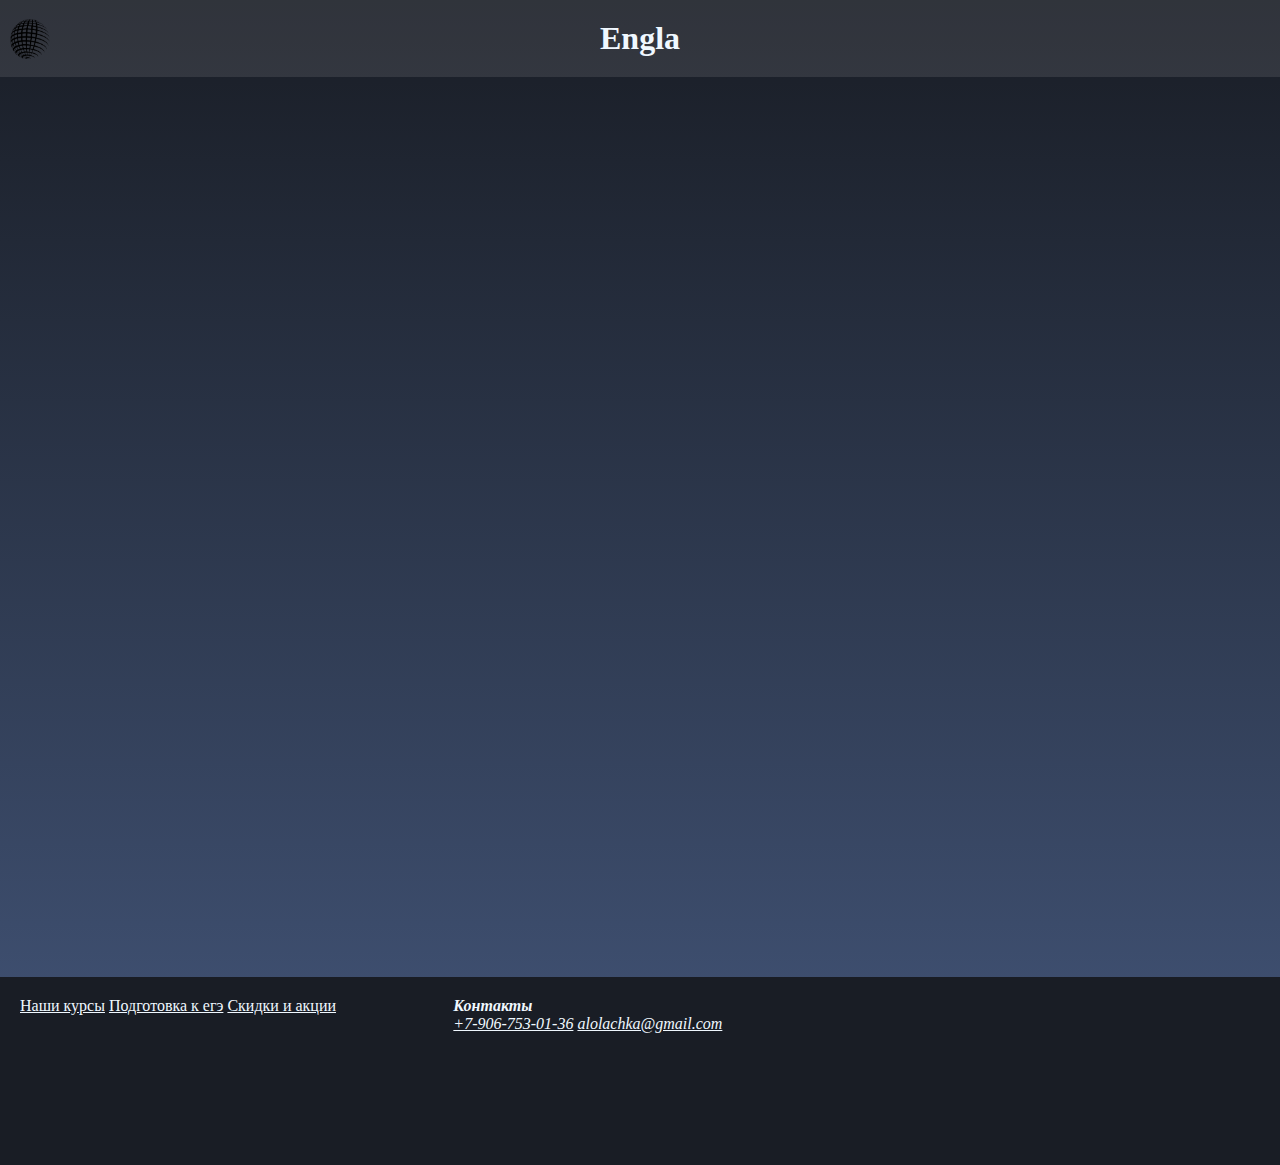
==== exercise.html @ b02b50db "ropics" ====
<html>
<head>

  <title>Engla</title>
  <link rel="stylesheet" href="source/styles/style.css">
  <link rel="stylesheet" href="source/styles/exercise.css">
  <link rel="shortcut icon" href="source/images/logo.png" type="image/x-icon">
</head>


<body>
  <header>
    <img src="source/images/logo.png" alt="-" width="40px" height="40px">
    <h1>Engla</h1>
  </header>

<main></main>

  <footer>
    <div>
      <a href="">Наши курсы</a>
      <a href="">Подготовка к егэ</a>
      <a href="">Скидки и акции</a>
    </div>
    <address>
      <h4>Контакты</h4>
      <a href="tel:8-906-753-01-36">+7-906-753-01-36</a>
      <a href="mailto:alolachka@gmail.com">alolachka@gmail.com</a>                </p>
    </address>
  </footer>
</body>
<script src="source/scripts/exercise.js"></script>
</html>
---- source/styles/style.css ----
:root{
    --main-bg-color: #191d25;
    --glass-color: rgba(255, 255, 255, 0.1);
    --header-bg-color: #2f3a3b;
    --bg-gradient: linear-gradient(#191d25, #44577c);
}
*{
    padding: 0;
    margin: 0;
}
main{
    min-height: 100%;
}
a{
    color: aliceblue;
}
body{
    background: var(--bg-gradient);
    color: aliceblue;
}
footer{
    position: relative;
    display: grid;
    grid-template-rows: 1fr 1fr 1fr;
    grid-template-columns: 1fr 1fr 1fr;
    width: 100%;
    gap: 20px;
    background-color: var(--main-bg-color);
    padding: 20px;
}

header{
    display: flex;
    justify-content: space-around;
    align-items: center;
    padding: 20px;
    background-color: var(--glass-color);
}
header img{
    position: absolute;
    left: 10px;
}



textarea::placeholder{
    color: aliceblue;
}
textarea{
    color: aliceblue;
}

.profit-container{
    display: flex;
   gap: 20px;
    justify-content: space-around;
    flex-wrap: nowrap;
}
.profit{
    height: 300px;
    width: 250px;
    background-color: var(--glass-color);
    flex-grow: 0;

}
.glass{
    background-color: var(--glass-color);
    border: none;
    border-radius: 10px;
    padding: 20px;
    margin: 20px;
    backdrop-filter: blur(3px);
}
.glass:focus{
    outline: none;
    backdrop-filter: blur(6px);
}
button{
    border: none;
    padding: 5px;
    border-radius: 8px;
    background-color: var(--glass-color);
}
button:active{
    background-color: var(--active-color);
}
input{
    background-color: var(--glass-color);
}
article{
    max-width: 75%;
    
}

@media (max-width:527px){

    .profit-container{
        flex-direction: column;
        align-items: center;
    }
}
---- source/styles/exercise.css ----
:root{
    --active-color: #233f6d;
    --hover-text-color: #b0adad;
}

.exercise_radio_btn{
    display: inline-block;
    margin-right: 10px;
}
.exercise_radio_btn input{
    display: none;
}
.exercise_radio_btn label{
    display: inline-block;
    cursor: pointer;
    padding: 0px 15px;
    line-height: 34px;
    border: 1px solid #999;
    border-radius: 6px;
}
.exercise_radio_btn input:checked + label{
    background: var(--active-color);
}
.exercise_radio_btn label:hover{
    color: var(--hover-text-color);
}
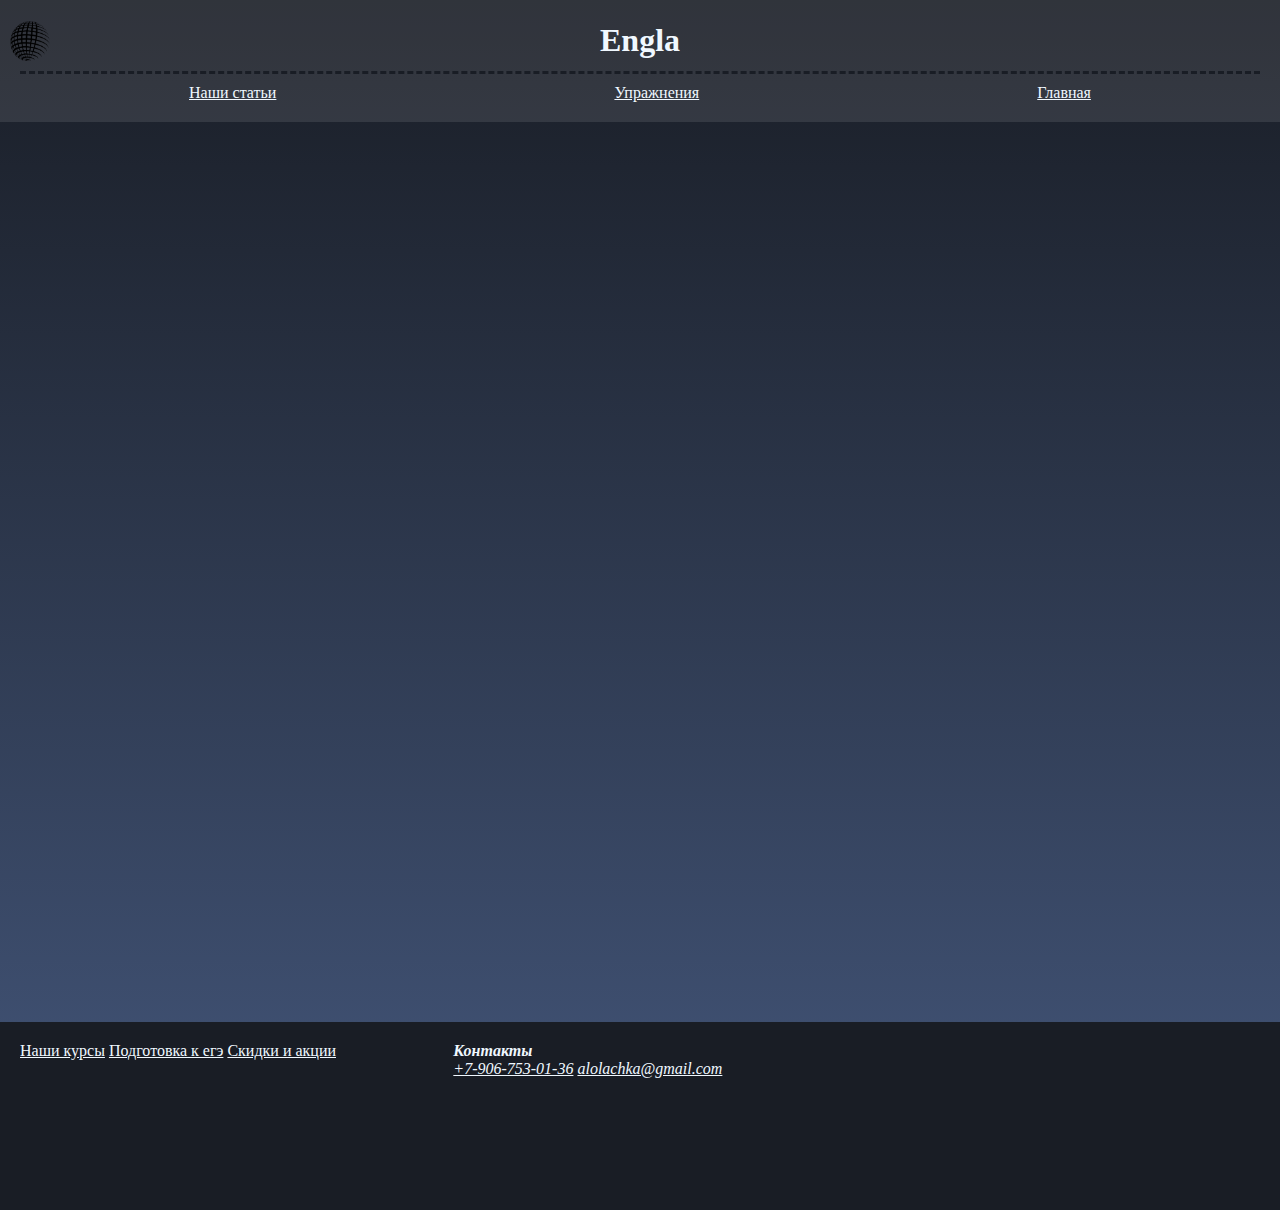
==== commit f82b8e9f: "header and topics" ====
--- a/exercise.html
+++ b/exercise.html
@@ -9,10 +9,17 @@
 
 
 <body>
-  <header>
+<header>
+  <div>
     <img src="source/images/logo.png" alt="-" width="40px" height="40px">
     <h1>Engla</h1>
-  </header>
+  </div>
+  <nav>
+    <a href="topics.html">Наши статьи</a>
+    <a href="exercise.html">Упражнения</a>
+    <a href="index.html">Главная</a>
+  </nav>
+</header>
 
 <main></main>
 
--- a/source/styles/style.css
+++ b/source/styles/style.css
@@ -28,13 +28,28 @@
     background-color: var(--main-bg-color);
     padding: 20px;
 }
+address{
+
+}
 
 header{
+    display: grid;
+    grid-template-rows: 1fr 1fr;
+    padding: 20px;
+    background-color: var(--glass-color);
+}
+header > div{
     display: flex;
     justify-content: space-around;
     align-items: center;
-    padding: 20px;
-    background-color: var(--glass-color);
+}
+nav{
+    border-top: #191d25 dashed;
+    grid-row: 2;
+    display: flex;
+    justify-content: space-around;
+    margin-top: 10px;
+    padding-top: 10px;
 }
 header img{
     position: absolute;
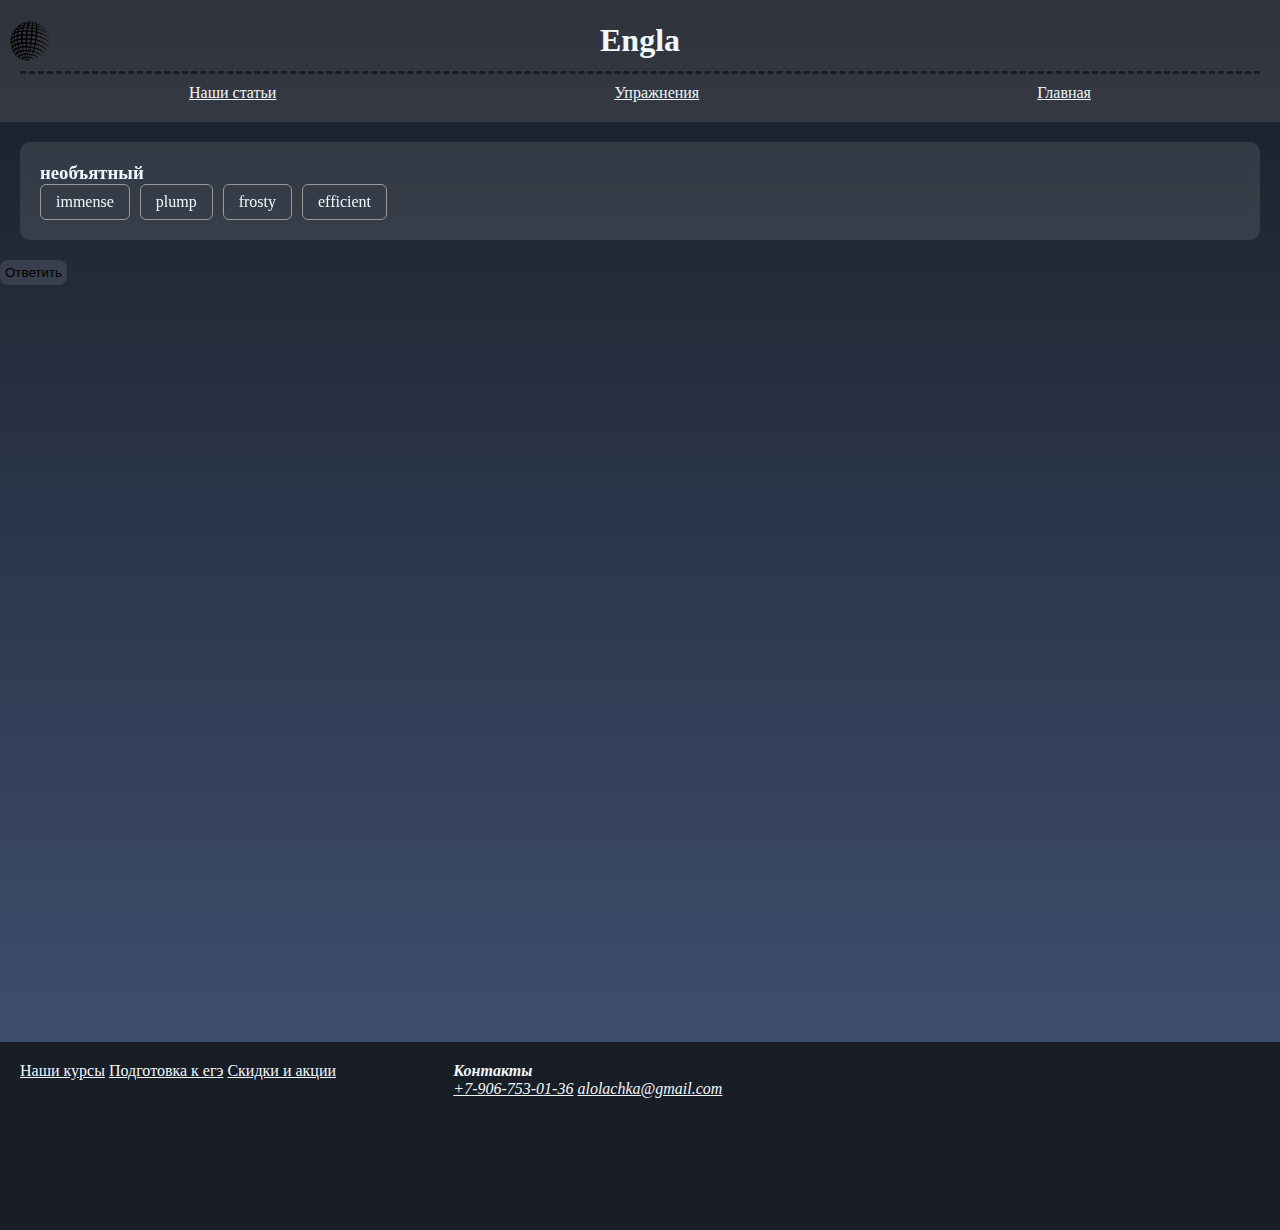
==== commit a98cf96b: "exercises" ====
--- a/exercise.html
+++ b/exercise.html
@@ -21,7 +21,9 @@
   </nav>
 </header>
 
-<main></main>
+<main>
+  <button id="answer_button">Ответить</button>
+</main>
 
   <footer>
     <div>
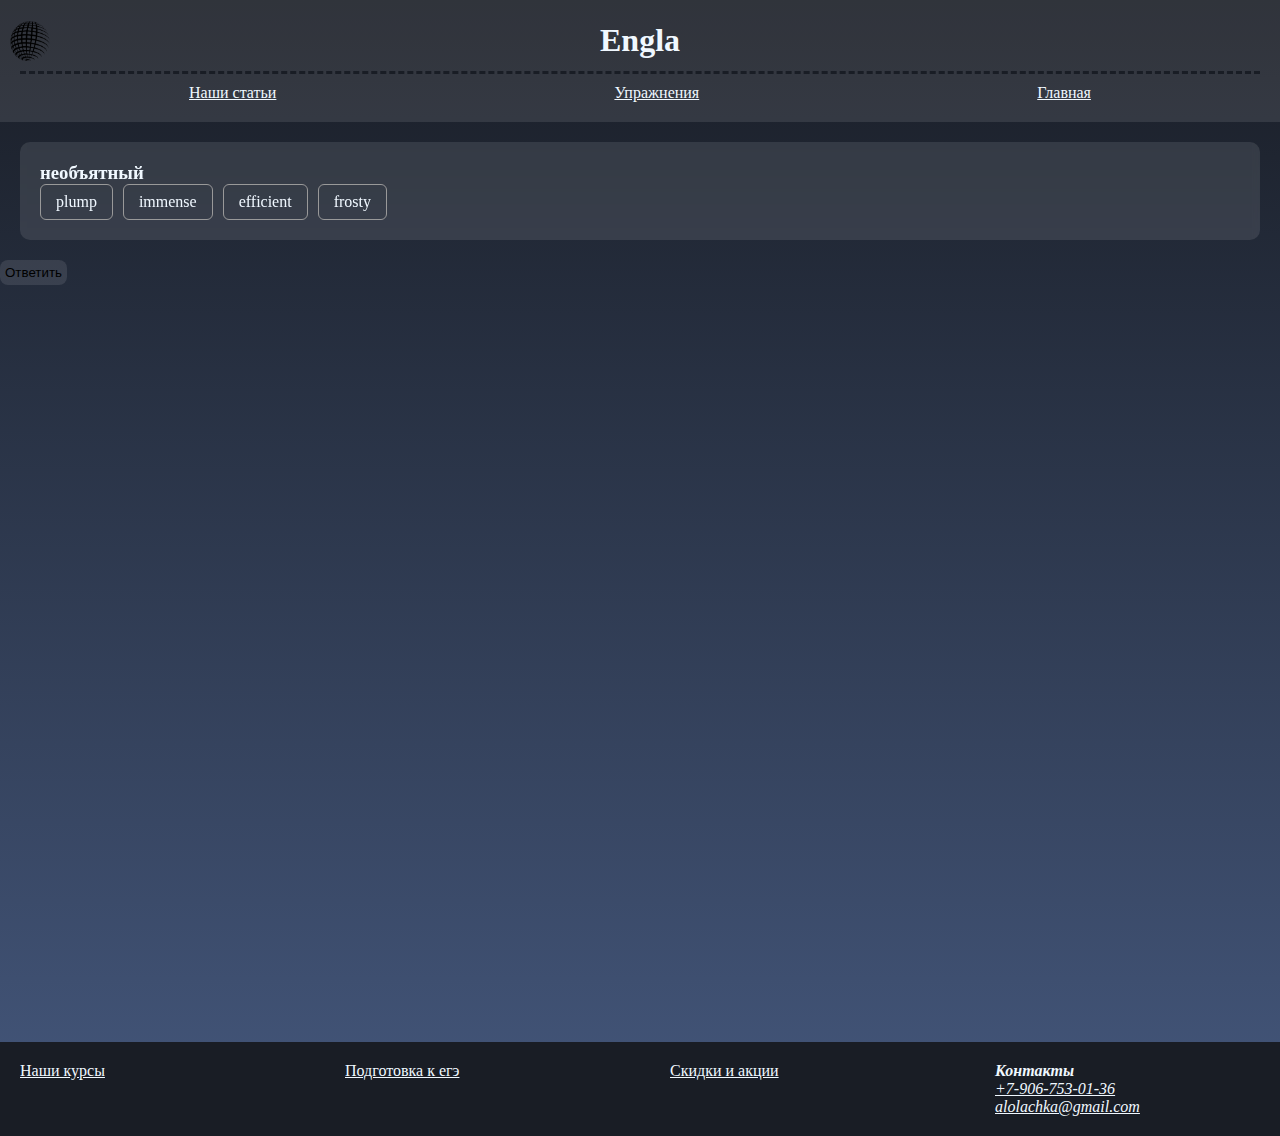
==== commit 34b4974d: "decorative changes" ====
--- a/exercise.html
+++ b/exercise.html
@@ -25,18 +25,17 @@
   <button id="answer_button">Ответить</button>
 </main>
 
-  <footer>
-    <div>
-      <a href="">Наши курсы</a>
-      <a href="">Подготовка к егэ</a>
-      <a href="">Скидки и акции</a>
-    </div>
-    <address>
-      <h4>Контакты</h4>
-      <a href="tel:8-906-753-01-36">+7-906-753-01-36</a>
-      <a href="mailto:alolachka@gmail.com">alolachka@gmail.com</a>                </p>
-    </address>
-  </footer>
+<footer>
+  <div id="elem1"><a href="index.html">Наши курсы</a></div>
+  <div id="elem2"><a href="index.html">Подготовка к егэ</a></div>
+  <div id="elem3"><a href="index.html">Скидки и акции</a></div>
+  <address>
+    <h4>Контакты</h4>
+    <p><a href="tel:8-906-753-01-36">+7-906-753-01-36</a></p>
+    <p><a href="mailto:alolachka@gmail.com">alolachka@gmail.com</a></p>
+
+  </address>
+</footer>
 </body>
 <script src="source/scripts/exercise.js"></script>
 </html>--- a/source/styles/style.css
+++ b/source/styles/style.css
@@ -21,8 +21,6 @@
 footer{
     position: relative;
     display: grid;
-    grid-template-rows: 1fr 1fr 1fr;
-    grid-template-columns: 1fr 1fr 1fr;
     width: 100%;
     gap: 20px;
     background-color: var(--main-bg-color);
@@ -78,6 +76,17 @@
     flex-grow: 0;
 
 }
+
+form{
+    background-color: var(--glass-color);
+    border: none;
+    outline: none;
+}
+fieldset{
+    border: none;
+    outline: none;
+}
+
 .glass{
     background-color: var(--glass-color);
     border: none;
@@ -107,10 +116,40 @@
     
 }
 
+
+
+@media (min-width: 527px){
+    footer {
+        grid-template-rows: 1fr;
+        grid-template-columns: 1fr 1fr 1fr 1fr;
+    }
+}
+
 @media (max-width:527px){
+
+    .body-head-container{
+        display: flex;
+        width: 100%;
+        justify-content: space-around;
+        align-items: center;
+    }
+    .body-head{
+        width: 250px;
+    }
 
     .profit-container{
         flex-direction: column;
         align-items: center;
     }
+    footer {
+        grid-template-rows: 1fr 1fr;
+        grid-template-columns: 1fr 1fr;
+    }
+    footer #elem3{
+        grid-row: 1;
+        grid-column: 2;
+    }
+    footer address{
+        grid-column: 2;
+    }
 }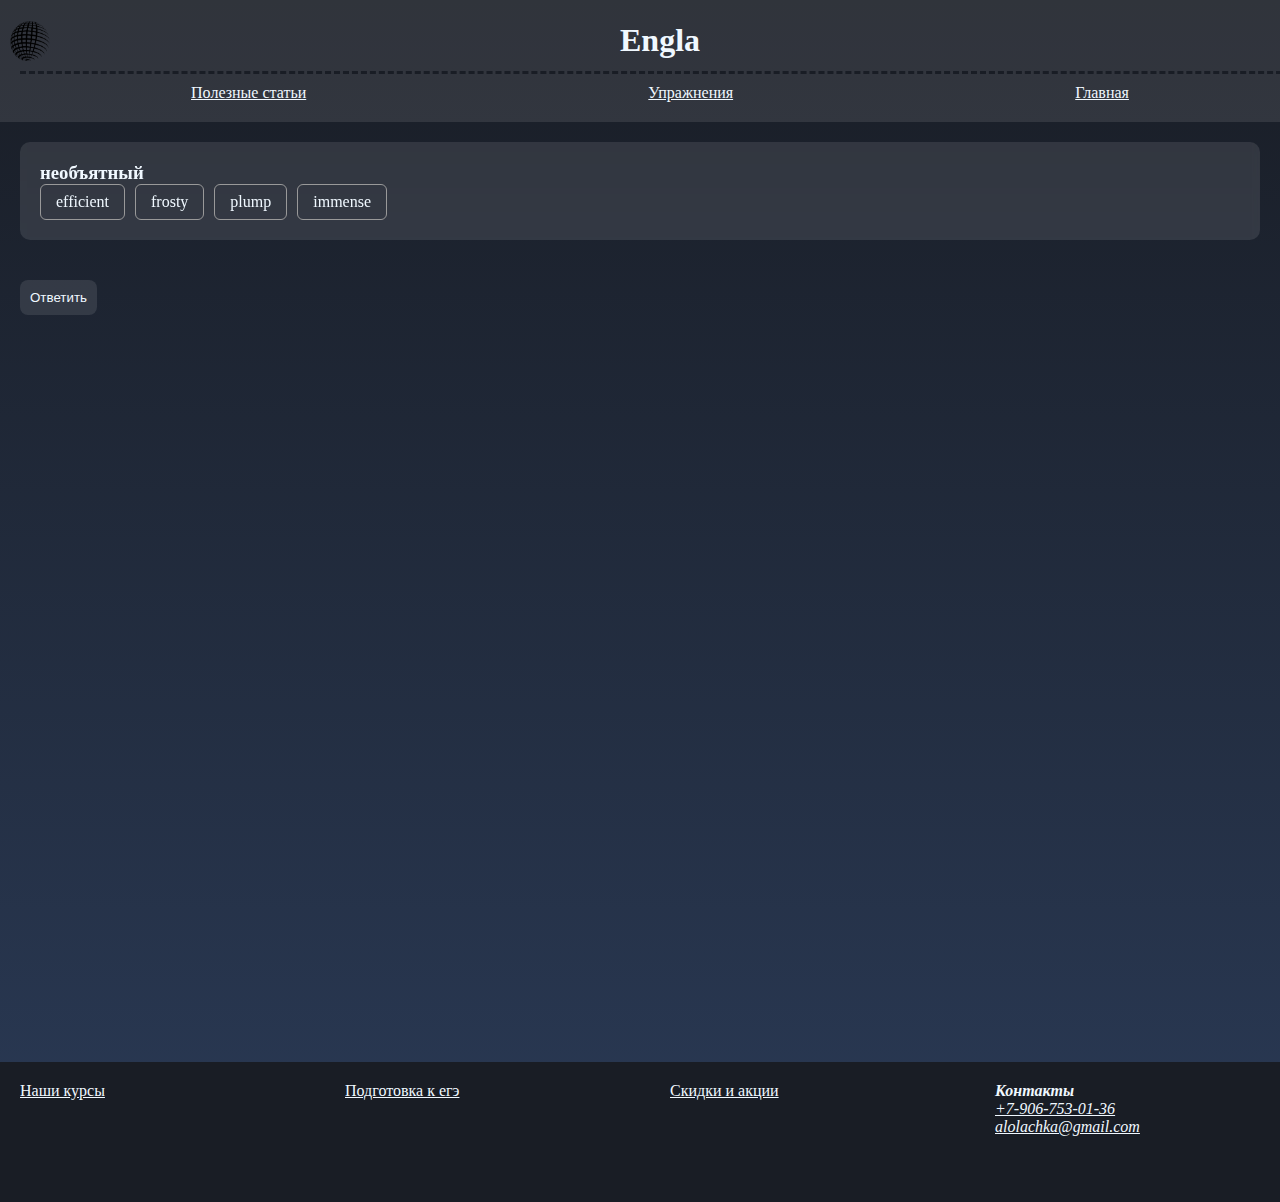
==== commit 084498d1: "almost done" ====
--- a/exercise.html
+++ b/exercise.html
@@ -15,7 +15,7 @@
     <h1>Engla</h1>
   </div>
   <nav>
-    <a href="topics.html">Наши статьи</a>
+    <a href="topics.html">Полезные статьи</a>
     <a href="exercise.html">Упражнения</a>
     <a href="index.html">Главная</a>
   </nav>
--- a/source/styles/style.css
+++ b/source/styles/style.css
@@ -2,9 +2,9 @@
     --main-bg-color: #191d25;
     --glass-color: rgba(255, 255, 255, 0.1);
     --header-bg-color: #2f3a3b;
-    --bg-gradient: linear-gradient(#191d25, #44577c);
+    --bg-gradient: linear-gradient(#191d25, #2a3a56);
 }
-*{
+* {
     padding: 0;
     margin: 0;
 }
@@ -18,22 +18,32 @@
     background: var(--bg-gradient);
     color: aliceblue;
 }
+
+.body-head-container{
+    width: 100vh;
+}
+
 footer{
-    position: relative;
+    float: bottom;
     display: grid;
     width: 100%;
     gap: 20px;
     background-color: var(--main-bg-color);
+    margin-top: 20px;
     padding: 20px;
+    height: 100px;
 }
 address{
-
+height: max-content;
 }
 
 header{
     display: grid;
+    width: 100%;
     grid-template-rows: 1fr 1fr;
     padding: 20px;
+    position: relative;
+    left: 0;
     background-color: var(--glass-color);
 }
 header > div{
@@ -54,7 +64,13 @@
     left: 10px;
 }
 
-
+.href_butt{
+    background-color: var(--glass-color);
+    padding: 10px;
+    width: max-content;
+    margin-top: 10px;
+    border-radius: 10px;
+}
 
 textarea::placeholder{
     color: aliceblue;
@@ -63,18 +79,28 @@
     color: aliceblue;
 }
 
+.body-head-container{
+    display: flex;
+    width: 100%;
+    justify-content: space-around;
+    align-items: center;
+}
+.body-head{
+    width: 100%;
+}
+
 .profit-container{
     display: flex;
-   gap: 20px;
-    justify-content: space-around;
+    gap: 20px;
+    justify-content: space-between;
     flex-wrap: nowrap;
+    margin: 10px;
+    width: 90%;
 }
-.profit{
+.profit-container > div{
+    min-width: 150px;
     height: 300px;
-    width: 250px;
-    background-color: var(--glass-color);
-    flex-grow: 0;
-
+    flex-grow: 1;
 }
 
 form{
@@ -118,28 +144,29 @@
 
 
 
-@media (min-width: 527px){
+@media (min-width: 720px){
     footer {
         grid-template-rows: 1fr;
         grid-template-columns: 1fr 1fr 1fr 1fr;
     }
+    .profit-container{
+        flex-direction: row;
+        align-items: center;
+    }
+    .profit-container > div{
+        width: 30%;
+    }
 }
 
-@media (max-width:527px){
 
-    .body-head-container{
-        display: flex;
-        width: 100%;
-        justify-content: space-around;
-        align-items: center;
-    }
-    .body-head{
-        width: 250px;
-    }
+@media (max-width:720px){
 
     .profit-container{
         flex-direction: column;
         align-items: center;
+    }
+    .profit-container > div{
+        width: 90%;
     }
     footer {
         grid-template-rows: 1fr 1fr;
--- a/source/styles/exercise.css
+++ b/source/styles/exercise.css
@@ -1,5 +1,5 @@
 :root{
-    --active-color: #233f6d;
+    --active-color: #2eef4f;;
     --hover-text-color: #b0adad;
 }
 
@@ -8,7 +8,7 @@
     margin-right: 10px;
 }
 .exercise_radio_btn input{
-    display: none;
+display: none;
 }
 .exercise_radio_btn label{
     display: inline-block;
@@ -20,7 +20,13 @@
 }
 .exercise_radio_btn input:checked + label{
     background: var(--active-color);
+    color: #191d25;
 }
 .exercise_radio_btn label:hover{
     color: var(--hover-text-color);
+}
+#answer_button{
+    margin: 20px;
+    padding: 10px;
+    color: aliceblue;
 }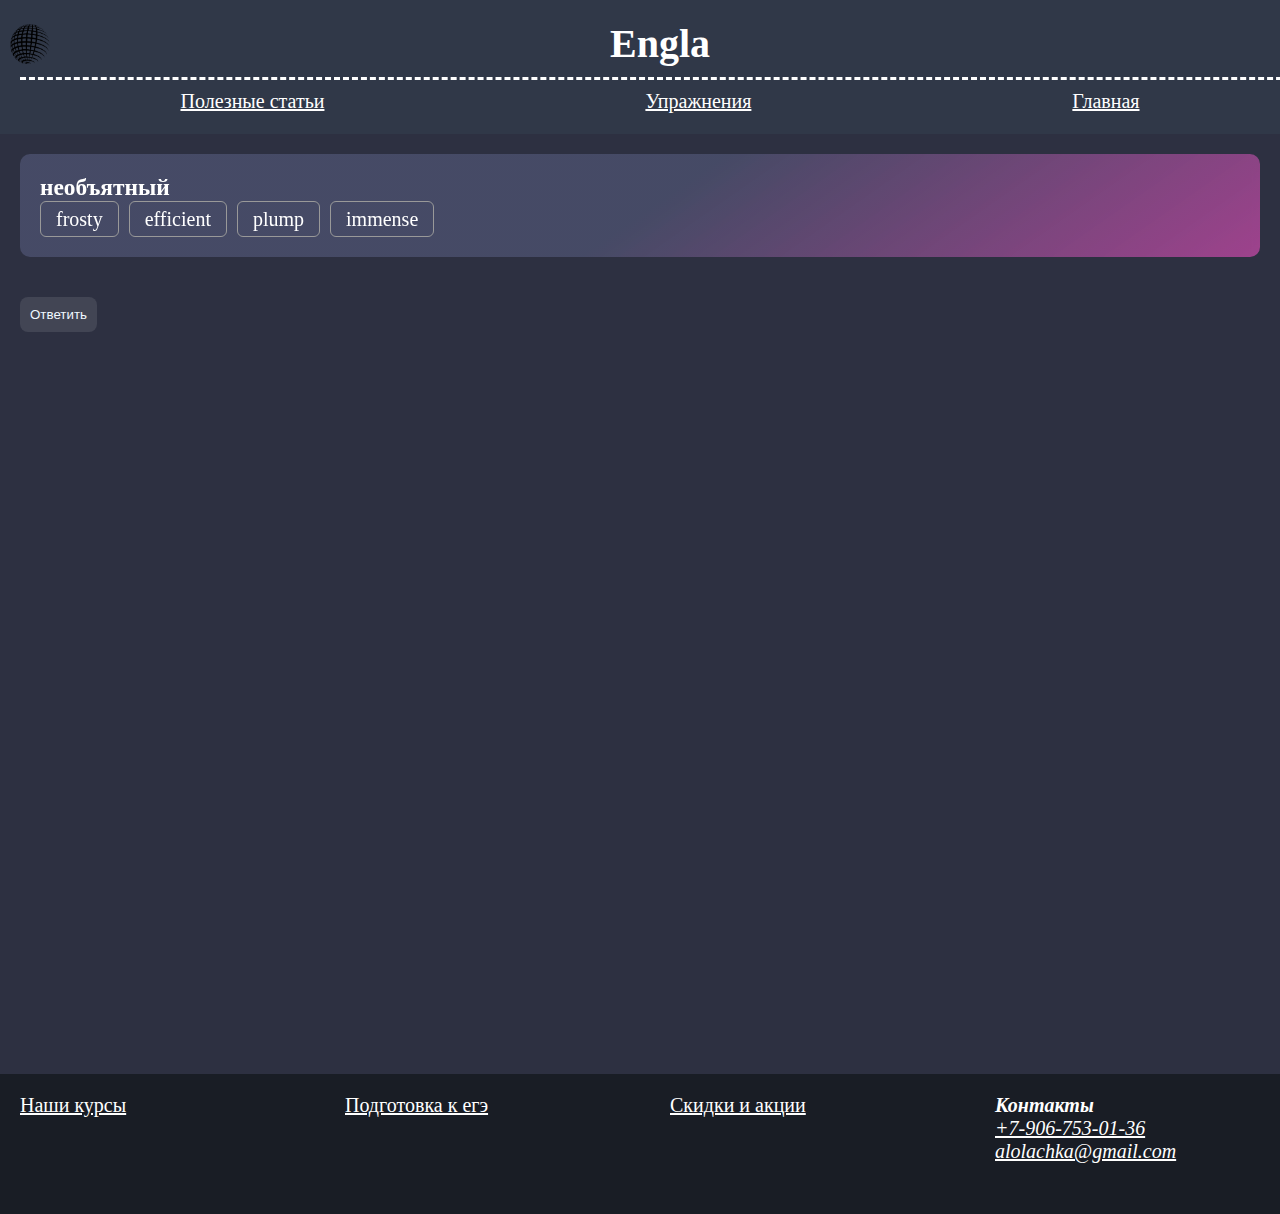
==== commit 01237bc1: "а" ====
--- a/exercise.html
+++ b/exercise.html
@@ -1,7 +1,7 @@
 <html>
 <head>
 
-  <title>Engla</title>
+  <title>Упражнения Engla</title>
   <link rel="stylesheet" href="source/styles/style.css">
   <link rel="stylesheet" href="source/styles/exercise.css">
   <link rel="shortcut icon" href="source/images/logo.png" type="image/x-icon">
--- a/source/styles/style.css
+++ b/source/styles/style.css
@@ -1,8 +1,9 @@
+
 :root{
     --main-bg-color: #191d25;
     --glass-color: rgba(255, 255, 255, 0.1);
     --header-bg-color: #2f3a3b;
-    --bg-gradient: linear-gradient(#191d25, #2a3a56);
+    --card-gradient:  linear-gradient(203deg, rgba(234,58,141,0.5976210308342087) 50%, rgba(255,197,64,0.7124669692095589) 100%);linear-gradient(#191d25, #2a3a56);
 }
 * {
     padding: 0;
@@ -12,11 +13,12 @@
     min-height: 100%;
 }
 a{
-    color: aliceblue;
+    color: #ffffff;
 }
 body{
-    background: var(--bg-gradient);
-    color: aliceblue;
+    color: #101010;
+    background: #2d3041;
+    font-size: 15pt;
 }
 
 .body-head-container{
@@ -25,6 +27,7 @@
 
 footer{
     float: bottom;
+    color: white;
     display: grid;
     width: 100%;
     gap: 20px;
@@ -44,7 +47,8 @@
     padding: 20px;
     position: relative;
     left: 0;
-    background-color: var(--glass-color);
+    background-color: #303848;
+    color: #ffffff;
 }
 header > div{
     display: flex;
@@ -52,7 +56,7 @@
     align-items: center;
 }
 nav{
-    border-top: #191d25 dashed;
+    border-top: #ffffff dashed;
     grid-row: 2;
     display: flex;
     justify-content: space-around;
@@ -73,10 +77,10 @@
 }
 
 textarea::placeholder{
-    color: aliceblue;
+    color: #ffffff;
 }
 textarea{
-    color: aliceblue;
+    color: #ffffff;
 }
 
 .body-head-container{
@@ -87,6 +91,8 @@
 }
 .body-head{
     width: 100%;
+    background: rgb(192,245,110);
+    background: linear-gradient(203deg, rgba(192,245,110,0.6628707444169514) 26%, rgba(235,79,192,0.5966873810070903) 76%, rgba(255,197,64,1) 100%);
 }
 
 .profit-container{
@@ -97,25 +103,33 @@
     margin: 10px;
     width: 90%;
 }
+.profit-container > div:nth-child(2){
+    background: linear-gradient(203deg, rgba(192,245,110,0.6628707444169514) 1%, rgba(154,222,49,0.9617666890975141) 21%, rgba(255,191,64,1) 75%, rgba(235,79,192,0.5966873810070903) 100%);}
+.profit-container > div:nth-child(3){
+    background: linear-gradient(203deg, rgba(255,191,64,1) 23%, rgba(235,79,192,0.5966873810070903) 99%, rgba(154,222,49,0.9617666890975141) 100%);}
 .profit-container > div{
     min-width: 150px;
     height: 300px;
     flex-grow: 1;
+    background: var(--card-gradient);
 }
 
 form{
-    background-color: var(--glass-color);
+    background: linear-gradient(327deg, rgba(142,194,93,0.9113465210302871) 11%, rgba(255,191,64,0.8210881764815301) 50%);
+
     border: none;
     outline: none;
 }
 fieldset{
     border: none;
+    background-color: var(--glass-color);
     outline: none;
+    padding: 20px;
 }
 
 .glass{
     background-color: var(--glass-color);
-    border: none;
+    /*border: none;*/
     border-radius: 10px;
     padding: 20px;
     margin: 20px;
@@ -125,6 +139,10 @@
     outline: none;
     backdrop-filter: blur(6px);
 }
+article{
+    max-width: 75%;
+}
+
 button{
     border: none;
     padding: 5px;
@@ -137,10 +155,6 @@
 input{
     background-color: var(--glass-color);
 }
-article{
-    max-width: 75%;
-    
-}
 
 
 
@@ -156,6 +170,9 @@
     .profit-container > div{
         width: 30%;
     }
+    .burger-menu{
+        visibility: hidden;
+    }
 }
 
 
@@ -179,4 +196,7 @@
     footer address{
         grid-column: 2;
     }
+    .burger-menu{
+        visibility: visible;
+    }
 }--- a/source/styles/exercise.css
+++ b/source/styles/exercise.css
@@ -1,5 +1,5 @@
 :root{
-    --active-color: #2eef4f;;
+    --active-color: #C9F66F;
     --hover-text-color: #b0adad;
 }
 
@@ -29,4 +29,7 @@
     margin: 20px;
     padding: 10px;
     color: aliceblue;
-}+}
+.exercise{
+    color: white;
+    background: linear-gradient(145deg, rgba(72,77,105,0.9113465210302871) 51%, rgba(235,79,192,0.5966873810070903) 100%);}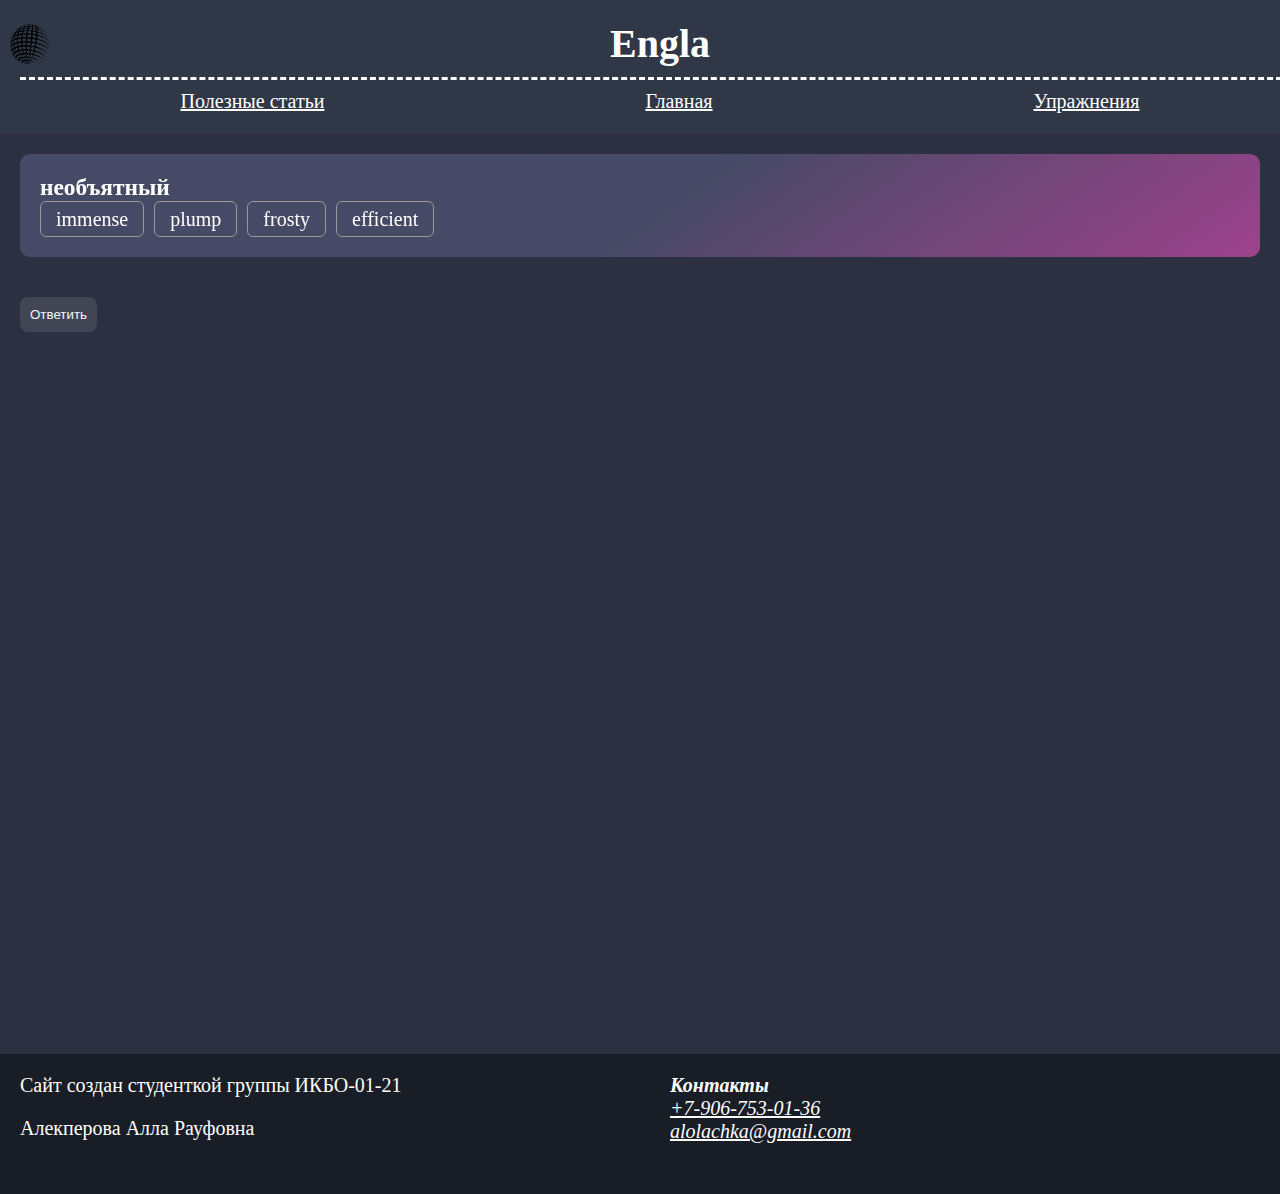
==== commit 82f251ef: "ffff" ====
--- a/exercise.html
+++ b/exercise.html
@@ -4,6 +4,7 @@
   <title>Упражнения Engla</title>
   <link rel="stylesheet" href="source/styles/style.css">
   <link rel="stylesheet" href="source/styles/exercise.css">
+  <link rel="stylesheet" href="source/styles/burger.css">
   <link rel="shortcut icon" href="source/images/logo.png" type="image/x-icon">
 </head>
 
@@ -14,11 +15,30 @@
     <img src="source/images/logo.png" alt="-" width="40px" height="40px">
     <h1>Engla</h1>
   </div>
-  <nav>
+  <nav class="desktop-nav">
     <a href="topics.html">Полезные статьи</a>
+    <a href="index.html">Главная</a>
     <a href="exercise.html">Упражнения</a>
-    <a href="index.html">Главная</a>
   </nav>
+  <nav class="navbar">
+    <div class="container">
+      <div class="navbar__wrap">
+        <div class="hamb">
+          <div class="hamb__field" id="hamb">
+            <span class="bar"></span> <span class="bar"></span>
+            <span class="bar"></span>
+          </div>
+        </div>
+        <a href="#" class="logo" id="logo"></a>
+        <ul class="menu" id="menu">
+          <li><a href="index.html">Главная</a></li>
+          <li><a href="topics.html">Полезные статьи</a></li>
+          <li><a href="exercise.html">Упражнения</a></li>
+        </ul>
+      </div>
+    </div>
+  </nav>
+  <div class="popup" id="popup"></div>
 </header>
 
 <main>
@@ -26,9 +46,8 @@
 </main>
 
 <footer>
-  <div id="elem1"><a href="index.html">Наши курсы</a></div>
-  <div id="elem2"><a href="index.html">Подготовка к егэ</a></div>
-  <div id="elem3"><a href="index.html">Скидки и акции</a></div>
+  <div>Сайт создан студенткой группы ИКБО-01-21</div>
+  <div> Алекперова Алла Рауфовна</div>
   <address>
     <h4>Контакты</h4>
     <p><a href="tel:8-906-753-01-36">+7-906-753-01-36</a></p>
@@ -37,5 +56,6 @@
   </address>
 </footer>
 </body>
+<script src="source/scripts/burger-menu.js"></script>
 <script src="source/scripts/exercise.js"></script>
 </html>--- a/source/styles/style.css
+++ b/source/styles/style.css
@@ -1,50 +1,55 @@
-
-:root{
+:root {
     --main-bg-color: #191d25;
     --glass-color: rgba(255, 255, 255, 0.1);
     --header-bg-color: #2f3a3b;
-    --card-gradient:  linear-gradient(203deg, rgba(234,58,141,0.5976210308342087) 50%, rgba(255,197,64,0.7124669692095589) 100%);linear-gradient(#191d25, #2a3a56);
+    --card-gradient:linear-gradient(45deg, #85FFBD 0%, #FFFB7D 100%);
+
 }
 * {
     padding: 0;
     margin: 0;
 }
-main{
-    min-height: 100%;
-}
 a{
     color: #ffffff;
 }
+
 body{
     color: #101010;
     background: #2d3041;
     font-size: 15pt;
+    overflow-x: hidden;
+    height: 100vh;
 }
 
 .body-head-container{
-    width: 100vh;
+    width: 90vh;
 }
 
 footer{
     float: bottom;
     color: white;
     display: grid;
+    grid-template-rows: 1fr 1fr;
+    grid-template-rows: 1fr 1fr;
     width: 100%;
     gap: 20px;
     background-color: var(--main-bg-color);
-    margin-top: 20px;
+    /*margin-top: 20px;*/
     padding: 20px;
     height: 100px;
 }
+
 address{
 height: max-content;
+    grid-row: 1/span 2;
 }
 
 header{
     display: grid;
-    width: 100%;
+    width: border-box;
     grid-template-rows: 1fr 1fr;
     padding: 20px;
+    width: 100%;
     position: relative;
     left: 0;
     background-color: #303848;
@@ -54,6 +59,9 @@
     display: flex;
     justify-content: space-around;
     align-items: center;
+}
+main{
+    min-height: 100%;
 }
 nav{
     border-top: #ffffff dashed;
@@ -81,6 +89,7 @@
 }
 textarea{
     color: #ffffff;
+    margin-left: -1000px;
 }
 
 .body-head-container{
@@ -91,27 +100,39 @@
 }
 .body-head{
     width: 100%;
-    background: rgb(192,245,110);
-    background: linear-gradient(203deg, rgba(192,245,110,0.6628707444169514) 26%, rgba(235,79,192,0.5966873810070903) 76%, rgba(255,197,64,1) 100%);
-}
-
-.profit-container{
+    background-color: #3EECAC;
+    background-image: linear-gradient(19deg, #3EECAC 0%, #EE74E1 100%);
+
+}
+
+
+.profit-container {
+    border-radius: 10px;
+    margin-inline: 20px;
     display: flex;
     gap: 20px;
     justify-content: space-between;
     flex-wrap: nowrap;
-    margin: 10px;
-    width: 90%;
-}
-.profit-container > div:nth-child(2){
-    background: linear-gradient(203deg, rgba(192,245,110,0.6628707444169514) 1%, rgba(154,222,49,0.9617666890975141) 21%, rgba(255,191,64,1) 75%, rgba(235,79,192,0.5966873810070903) 100%);}
-.profit-container > div:nth-child(3){
-    background: linear-gradient(203deg, rgba(255,191,64,1) 23%, rgba(235,79,192,0.5966873810070903) 99%, rgba(154,222,49,0.9617666890975141) 100%);}
+    background-color: #8EC5FC;
+    /*width: 100%;*/
+    margin-top:20px;
+    background-image: linear-gradient(62deg, #8EC5FC 0%, #E0C3FC 100%);
+}
+
+.profit-container > div:nth-child(2) {
+}
+
+    /*background: linear-gradient(203deg, rgba(192,245,110,0.6628707444169514) 1%, rgba(154,222,49,0.9617666890975141) 21%, rgba(255,191,64,1) 75%, rgba(235,79,192,0.5966873810070903) 100%);}*/
+.profit-container > div:nth-child(3) {
+}
+
+    /*background: linear-gradient(203deg, rgba(255,191,64,1) 23%, rgba(235,79,192,0.5966873810070903) 99%, rgba(154,222,49,0.9617666890975141) 100%);}*/
 .profit-container > div{
-    min-width: 150px;
+    min-width: 120px;
     height: 300px;
     flex-grow: 1;
-    background: var(--card-gradient);
+    margin-inline: 20px;
+    background: var(--glass-color);
 }
 
 form{
@@ -141,6 +162,9 @@
 }
 article{
     max-width: 75%;
+}
+#reason_diff, #reason_diff_label{
+    display: none;
 }
 
 button{
@@ -160,8 +184,12 @@
 
 @media (min-width: 720px){
     footer {
-        grid-template-rows: 1fr;
-        grid-template-columns: 1fr 1fr 1fr 1fr;
+        grid-template-rows: 1fr 1fr 1fr;
+        grid-template-columns: 1fr 1fr;
+    }
+    footer address{
+        grid-column: 2;
+        grid-row: 1/ span 3;
     }
     .profit-container{
         flex-direction: row;
@@ -179,6 +207,23 @@
 @media (max-width:720px){
 
     .profit-container{
+        border-radius: 10px;
+    }
+
+    header{
+        position: fixed;
+        top: 0;
+        z-index: 1000;
+        height: 100px;
+    }
+    main{
+        margin-top: 150px;
+    }
+    .desktop-nav{
+        display: none;
+    }
+
+    .profit-container{
         flex-direction: column;
         align-items: center;
     }
--- a/source/styles/burger.css
+++ b/source/styles/burger.css
@@ -0,0 +1,166 @@
+.container {
+    width: 100%;
+    max-width: 1000px;
+    margin: 0 auto;
+    height: 100%;
+    padding: 0 15px;
+}
+
+.navbar {
+    position: fixed;
+    right: 0;
+    top: 0;
+    margin: 10px;
+    width: 60px;
+    height: 60px;
+    padding: 1px;
+    background: none;
+}
+
+.navbar__wrap {
+    display: flex;
+    justify-content: space-between;
+    height: 100%;
+}
+
+.hamb {
+    display: none;
+}
+
+.popup {
+    display: none;
+}
+
+.logo {
+    text-decoration: none;
+    color: #fff;
+    font-size: 20px;
+    font-weight: bold;
+    text-transform: uppercase;
+    /*display: flex;*/
+    align-items: center;
+}
+
+.menu > li > a {
+    text-decoration: none;
+}
+
+.navbar__wrap .menu {
+    display: flex;
+}
+
+.navbar__wrap .menu > li {
+    display: flex;
+    align-items: stretch;
+}
+
+.navbar__wrap .menu > li > a {
+    display: flex;
+    align-items: center;
+    padding: 0 20px;
+    color: rgba(255, 255, 255, 0.7);
+}
+
+.navbar__wrap .menu > li > a:hover {
+    color: rgba(255, 255, 255, 1);
+}
+.container{
+    display: flex;
+}
+.logo{
+    display: flex;
+    z-index: 1000;
+    margin: 10px;
+}
+.navbar__wrap .menu {
+    display: none;
+
+}
+
+.hamb {
+    display: flex;
+    align-items: center;
+}
+
+.hamb__field {
+    padding: 10px 20px;
+    cursor: pointer;
+}
+
+.bar {
+    display: block;
+    width: 30px;
+    height: 3px;
+    margin: 6px auto;
+    background-color: #fff;
+    transition: 0.2s;
+}
+
+.popup {
+    position: fixed;
+    top: 100px;
+    z-index: 8;
+    left: -100%;
+    width: 100%;
+    height: 100%;
+    background-color: #fff;
+    /*z-index: 100;*/
+    display: flex;
+    transition: 0.3s;
+    background-color: #C9F66F;
+}
+
+.popup.open {
+    left: 0;
+}
+
+.popup .menu {
+    width: 100%;
+    height: 100%;
+    margin-top:100px;
+    display: flex;
+    flex-direction: column;
+    align-items: center;
+    justify-content: start;
+    padding: 50px 0;
+}
+
+.popup .menu > li {
+    width: 100%;
+}
+
+.popup .menu > li > a {
+    width: 100%;
+    display: flex;
+    justify-content: center;
+    padding: 20px 0;
+    font-size: 20px;
+    font-weight: bold;
+    color: #3f3f3f;
+}
+
+.popup .menu > li > a:hover {
+    background-color: rgba(122, 82, 179, 0.1);
+}
+
+.hamb__field.active .bar:nth-child(2) {
+    opacity: 0;
+}
+
+.hamb__field.active .bar:nth-child(1) {
+    transform: translateY(8px) rotate(45deg);
+}
+
+.hamb__field.active .bar:nth-child(3) {
+    transform: translateY(-8px) rotate(-45deg);
+}
+
+body.noscroll {
+    overflow: hidden;
+}
+@media (min-width: 720px) {
+    .navbar{
+        display: none;
+    }
+}
+
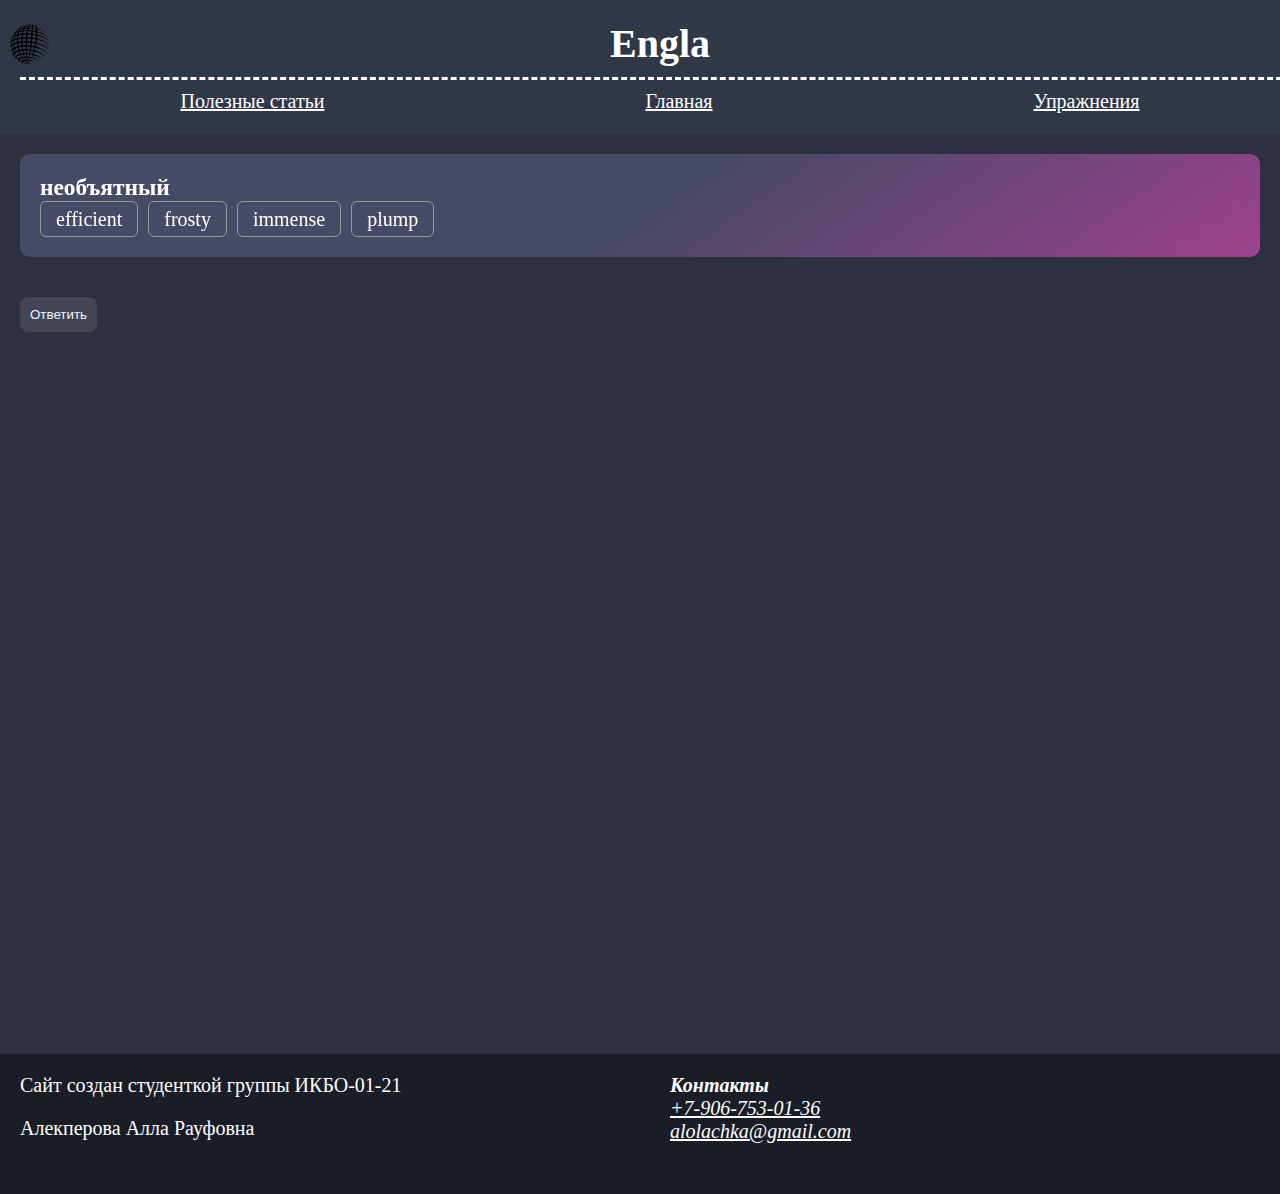
==== commit bcd65441: "commit" ====
--- a/exercise.html
+++ b/exercise.html
@@ -5,6 +5,7 @@
   <link rel="stylesheet" href="source/styles/style.css">
   <link rel="stylesheet" href="source/styles/exercise.css">
   <link rel="stylesheet" href="source/styles/burger.css">
+  <meta name="viewport" content="width=device-width, initial-scale=1.0">
   <link rel="shortcut icon" href="source/images/logo.png" type="image/x-icon">
 </head>
 
--- a/source/styles/style.css
+++ b/source/styles/style.css
@@ -19,6 +19,7 @@
     font-size: 15pt;
     overflow-x: hidden;
     height: 100vh;
+    width: 100vw;
 }
 
 .body-head-container{
